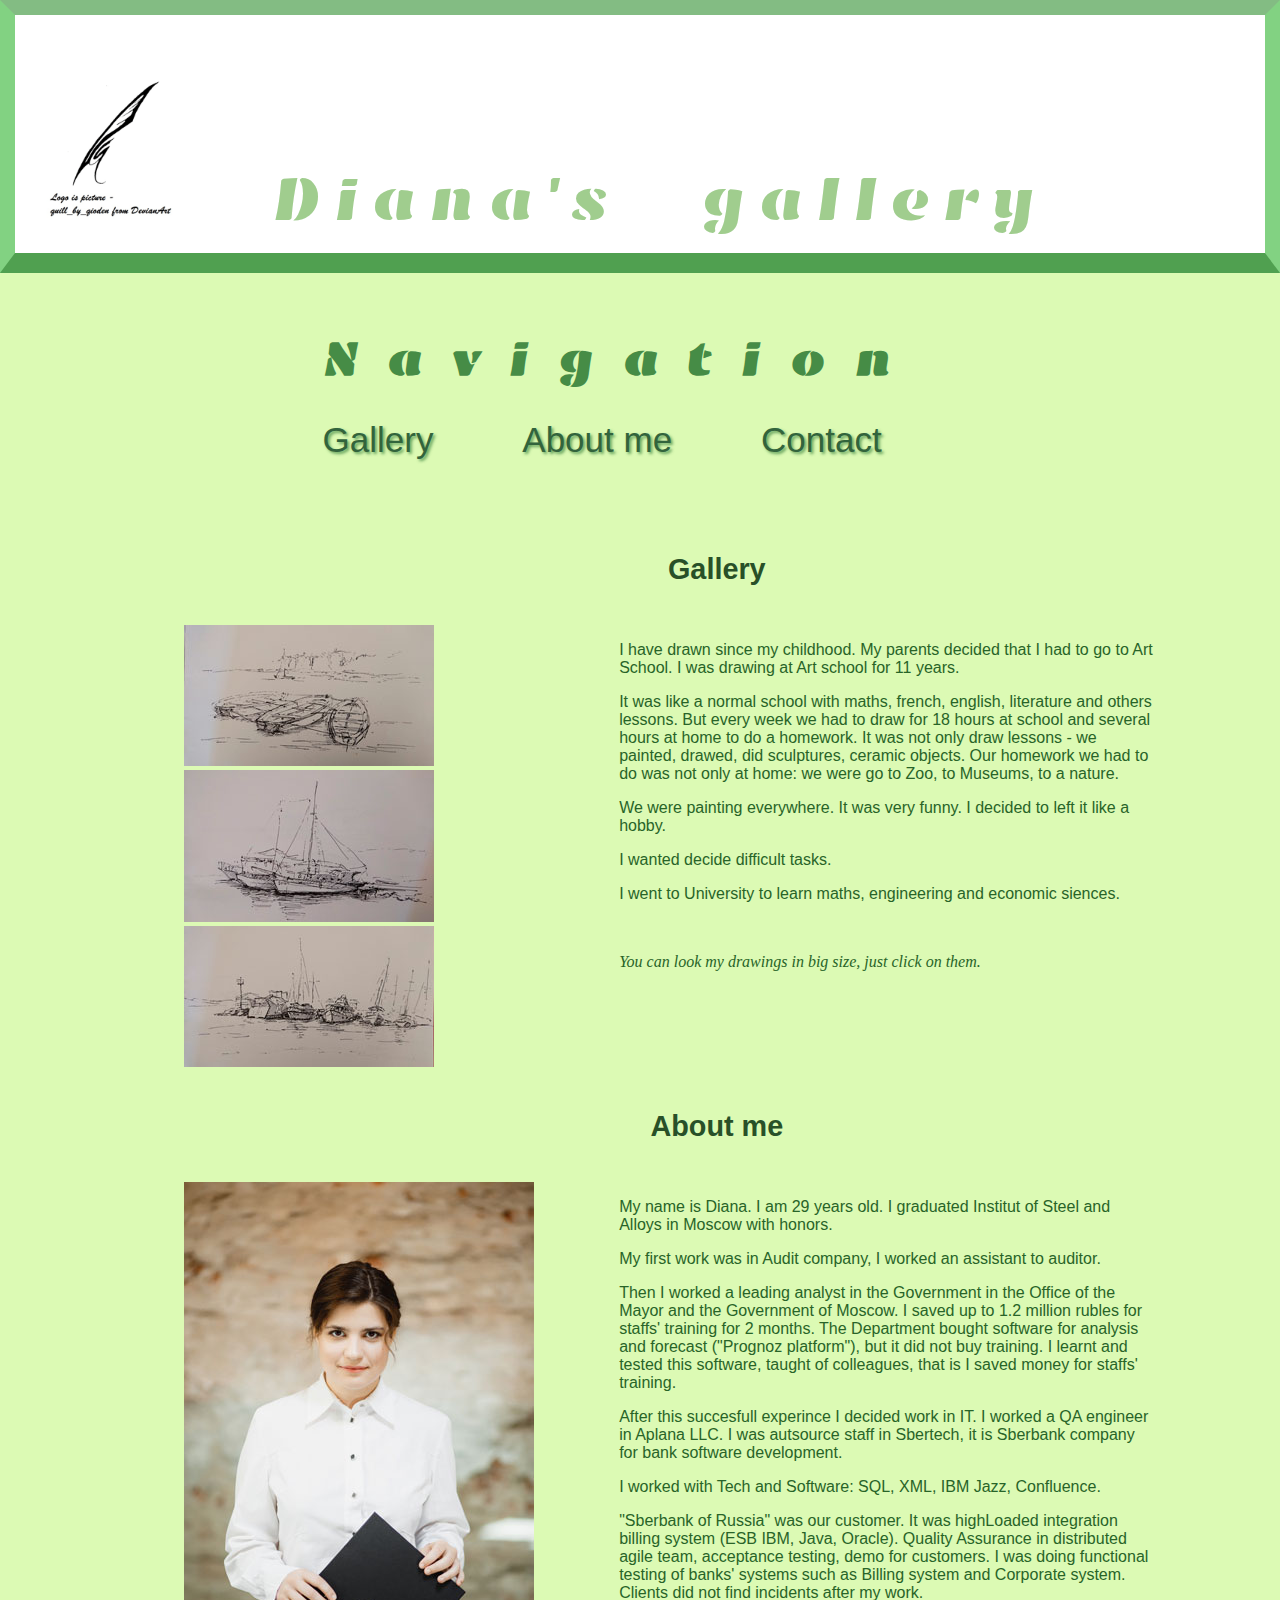
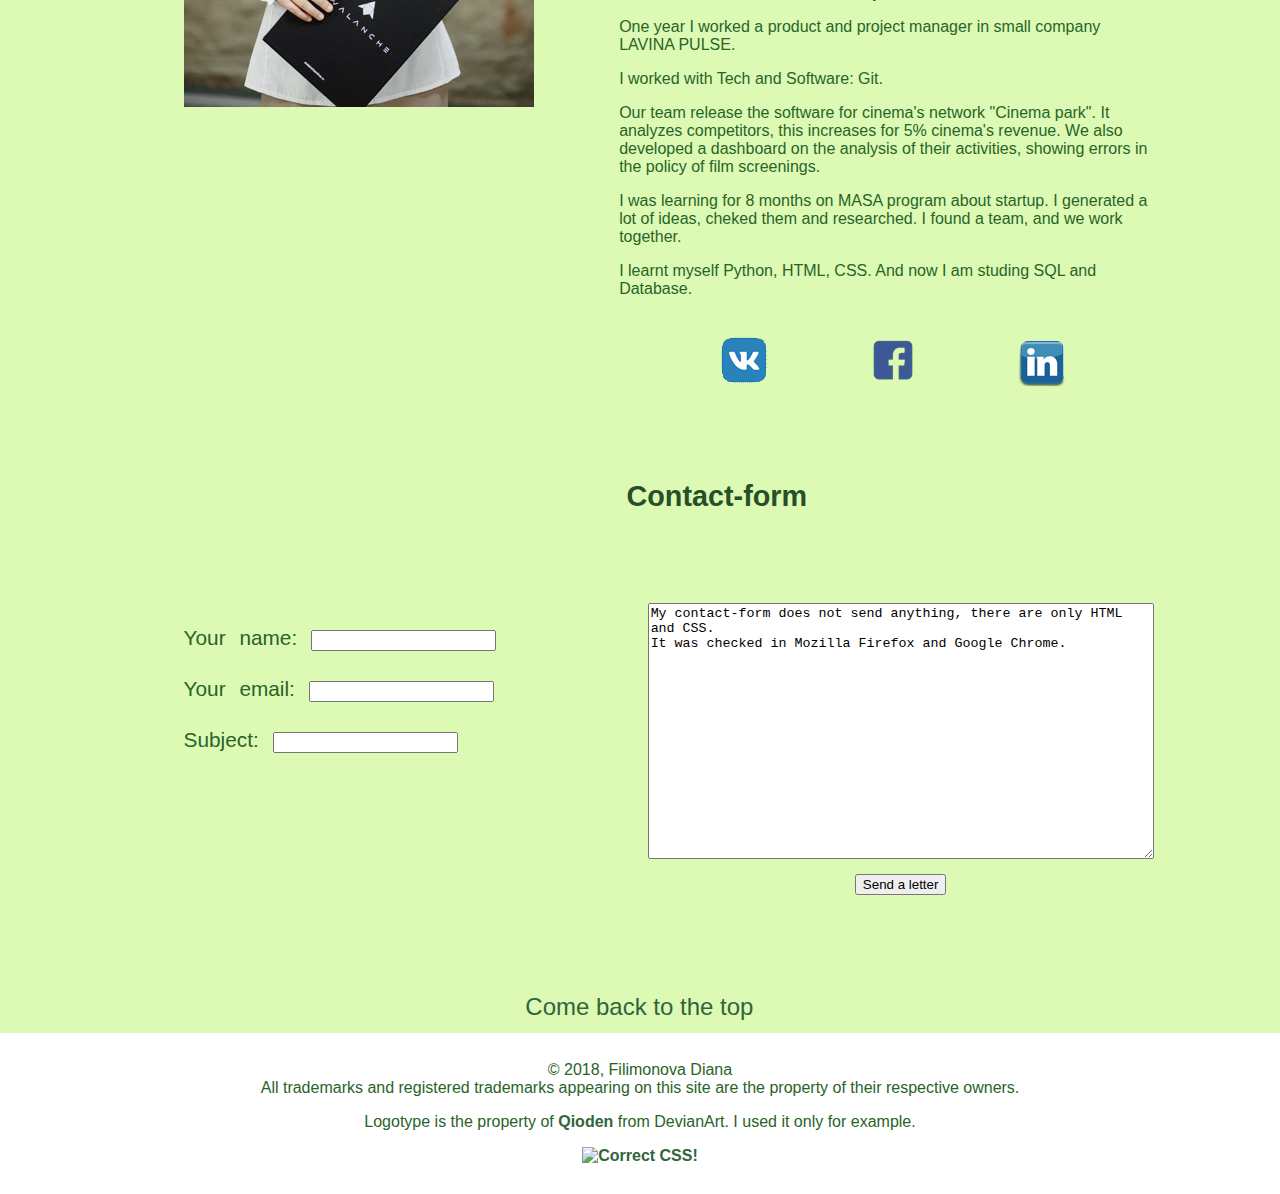
==== index.html @ 890fc9d7 "html and css, fonts, images and others" ====
<!DOCTYPE html>
<html lang="en">
<head>
<meta charset="utf-8">
<title>Diana's gallery</title>
<link href="css/style.css" type="text/css" rel="stylesheet">
</head>


<body>


<header id="top">

<p>
<img id="logo" src="img/quill_by_qioden.gif" alt="logotype">

Diana's gallery
</p>


</header>


<div id="main">






<nav>
<h2 class="names">Navigation</h2>
<ul>
<li><a href="#gallery" title="go to Gallery section">Gallery</a></li>
<li><a href="#about" title="go to About me section">About me</a></li>
<li><a href="#contact" title="go to Contact section">Contact</a></li>
</ul>
</nav>





<div id="TableContainer">
<section id="gallery">
<h2>Gallery</h2>

<div class="tableRow">

<div id="tfirst">
<div>
<a href="html/3boats.html" title="Look on separate page in big size" target="_blank"><img  src="img/esc/esc_3boats.jpg" alt="3 boats"></a>
</div>
<div>
<a href="html/2boats.html" title="Look on separate page in big size" target="_blank"><img  src="img/esc/esc_2boats.jpg" alt="2 boats"></a>
</div>
<div>
<a href="html/much_boats.html" title="Look on separate page in big size" target="_blank"><img  src="img/esc/esc_much_boats.jpg" alt="Much boats"></a>
</div>
</div>

<div id="tsecond">

<p>I have drawn since my childhood. My parents decided that I had to go to Art School. I was drawing at Art school for 11 years.</p>
<p> It was like a normal school with maths, french, english, literature and others lessons. 
But every week we had to draw for 18 hours at school and several hours at home to do a homework. 
It was not only draw lessons - we painted, drawed, did sculptures, ceramic objects. 
Our homework we had to do was not only at home: we were go to Zoo, to Museums, to a nature.</p>
 
<p>We were painting everywhere. It was very funny. I decided to left it like a hobby. </p>
<p>I wanted decide difficult tasks. </p>
<p>I went to University to learn maths, engineering and economic siences.</p> 
<br> 
<p id="comment">You can look my drawings in big size, just click on them.</p>


</div>
</div>

</section>

<section id="about">


<h2>About me </h2>
<div class="tableRow">



<div id="selfy"><img  src="img/diana.jpg" alt="photo of Diana" ></div>

<div id="about_me">
<p>My name is Diana. I am 29 years old. I graduated Institut of Steel and Alloys in Moscow with honors.</p> 
<p>My first work was  in Audit company, I worked an assistant to auditor.</p> 
 <p>Then I worked a leading analyst in the Government in the Office of the Mayor and the Government of Moscow. 
 I saved up to 1.2 million rubles for staffs' training for 2 months. The Department  bought software 
 for analysis and forecast ("Prognoz platform"), but it did not buy training. 
 I learnt and tested this software, taught of colleagues, that is I saved money for staffs' training.</p> 
 
 <p> After this succesfull experince I decided work in IT. 
I worked a QA engineer in Aplana LLC. I was autsource staff in Sbertech, it is Sberbank company for bank software development. 
 </p>
  <p>
I worked with Tech and Software: SQL, XML, IBM Jazz, Confluence.
 </p>
 <p>
"Sberbank of Russia" was our customer. It was highLoaded integration billing system (ESB IBM, Java, Oracle). 
Quality Assurance in distributed agile team, acceptance testing, demo for customers.
I was doing functional testing of banks' systems such as Billing system and Corporate system. Clients did not find incidents after my work.
 
 </p>

  <p> 
 
One year I worked  a product and project manager in small company LAVINA PULSE. 
 </p>
 <p>
I worked with Tech and Software: Git.
 </p>
 <p>
Our team release the software for cinema's network "Cinema park". It analyzes competitors, this increases for  5% cinema's revenue. 
We also developed a dashboard on the analysis of their activities, showing errors in the policy of film screenings.
</p>
<p>
I was learning for 8 months on MASA program about startup.
I generated a lot of ideas, cheked them and researched. I found a team, and we work together. 
</p>
<p>
I learnt myself Python, HTML, CSS.
And now I am studing SQL and Database.  </p>

<div id="social">
<ul>
<li><a href="https://vk.com/id88813005" target="_blank" title="Diana vkontakte"><img src="img/VKLogo.gif" alt="Vkontakte url"></a></li>
<li><a href="https://www.facebook.com/diana.fieve" target="_blank" title="Diana Facebook"><img src="img/FBlogo.gif" alt="FB url"></a></li>
<li><a href="https://www.linkedin.com/in/diana-filimonova-082ab5162/" target="_blank" title="Diana linkedin"><img src="img/INlogo.gif" alt="LinkedIn url"></a></li>
</ul>
</div>
</div>

</div>

</section>

<article id="contact">
<h2>Contact-form </h2>


<form class="tableRow" method="POST">




<div id="signature">
<p>
<label for="name">Your name: </label>
<input type="text" name="user_name" id="name" required />
</p>
<p>
<label for="email">Your email: </label>
<input type="email" name="user_email" id="email" required />
</p>
<p>
<label for="theme">Subject: </label>
<input type="text" name="subject_email" id="theme" required  />
</p>
</div>
<br><br>

<div id="area">
<textarea name="textarea" >
My contact-form does not send anything, there are only HTML and CSS.
It was checked in Mozilla Firefox and Google Chrome.
</textarea>
<input type="submit" value="Send a letter" />
</div>


</form>

</article>
</div>

<div id="back">
<a href="#top" title="Back to top">Come back to the top</a>
</div>

</div>



<footer>
<p>
&copy; 2018, Filimonova Diana 
<br>
All trademarks and registered trademarks appearing on 
      this site are the property of their respective owners.
	  </p>

<p>
	  Logotype is the property of <a href="https://qioden.deviantart.com/" title="Go to check her page" target="_blank">Qioden</a> from DevianArt.

	  I used it only for example. 
	  </p>
	  
	  <p>
<a href="http://jigsaw.w3.org/css-validator/">
    <img style="border:0;width:88px;height:31px"
        src="http://jigsaw.w3.org/css-validator/images/vcss-blue"
        alt="Correct CSS!" />
    </a>
</p>
	  
</footer>




</body>
</html>
---- css/style.css ----
@font-face {
	font-family: "Emblema One";
	src: url("Emblema_One/EmblemaOne-Regular.ttf");
}

body {
	font-size: medium;
	margin: 0;
	font-family: Verdana, Arial, sans-serif;
	color: rgba(40, 100, 40, 1);
	
	
	
}


header {
	border: 15px rgba(100, 200, 100, 0.8) solid;
	border-bottom: 20px rgba(80, 160, 80, 1) solid;
	border-top: 15px rgba(80, 160, 80, 0.7) solid;
	margin: 0;
	padding: 0 0.5% 3% 1%;
	max-height: 200px;
	color: rgba(150, 200, 130, 0.9);
	word-spacing: 0.8em;
	letter-spacing: 0.2em;
	font-family: "Emblema One", cursive;
	font-size: 380%;
	
	
}



#logo {
	width: 150px;
	padding-left: 1%;

	
}


div#main {
	background-color: rgba(220, 250, 180, 1);
	padding-left: 12%;
	
}

section#gallery h2, section#about h2, #contact h2 {
	text-align: center;
}


section#gallery p, section#about p {
	padding-right: 15%;
}






ul {
	word-spacing: 2.5em;
	padding-left: 15%;
	font-size: 200%;
	padding-bottom: 2%;
}

ul li {
	display: inline;
	font-size: 35px;
	word-spacing: normal;
	text-shadow: 2px 2px 3px rgba(70, 140, 70, 0.8);
	color: rgba(50, 100, 60, 1);
}



.names {
	padding-left: 15%;
	padding-top: 5%;
	font-size: 300%;
	letter-spacing: 0.6em;
	margin: 0;
	color: rgba(70, 140, 70, 1);
	font-family: "Emblema One", cursive;
}


a {
	text-decoration: none;
	color: rgba(50, 100, 60, 1);

	
}

h2, h3 {
	color: rgba(40, 80, 40, 1);
}


h3 {
	font-size: 130%;
	
}

h2 {
	font-size: 180%;
}




#back {
	padding-top: 1%;
	padding-bottom: 1%;
	padding-left: 33%;
	font-size: 150%;
}


footer {
	text-align: center;
	padding: 1%;
}

footer a {
	font-weight: 700;
}

/* Here is table display*/

#TableContainer {
	display: table;
	border-spacing: 15px;
}


.tableRow {
	display: table-row;
}



#tfirst, #tsecond, #selfy, #about_me, #signature, #area {
	display: table-cell;
	vertical-align: top;
	
	
}


#tsecond, #about_me {
	width: 60%;
}

#area {
	width: 60%;
	text-align: center; 
	
}



#area, #signature {
	font-size: 130%;
	padding: 5% 5% 5% 0;
}

/* Form for sending*/



#contact {
	line-height: 30px;
}





form {
	word-spacing: 0.5em;

}

form  textarea {
	width: 500px;
	height: 250px;
	
}


/* here my pictures at separate pages */

datetime {
	font-style: italic;
}

article.boat {
	text-align: center;
	padding: 2%;
}

legend {
	text-align: center;
	font-size: small;
	padding: 1%;
}

#comment {
	font-style: italic;
	font-family: cursive;
}
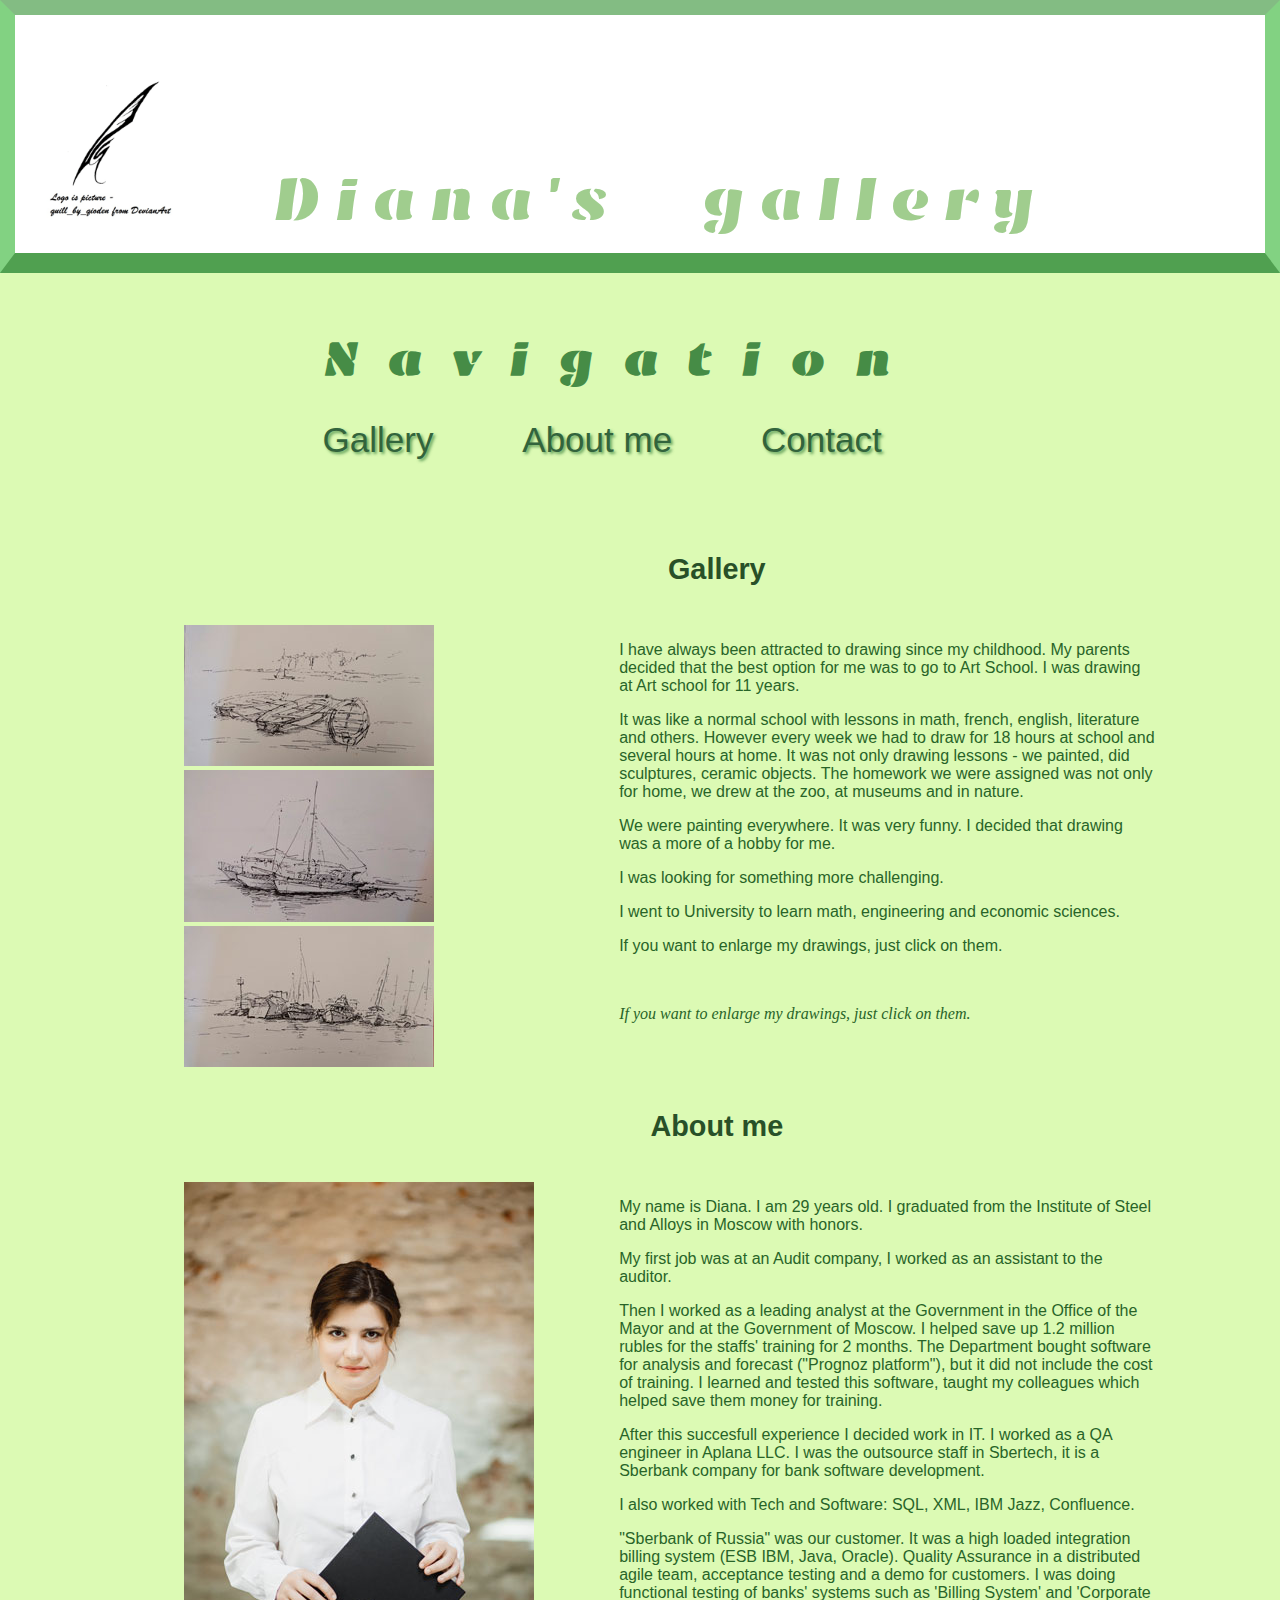
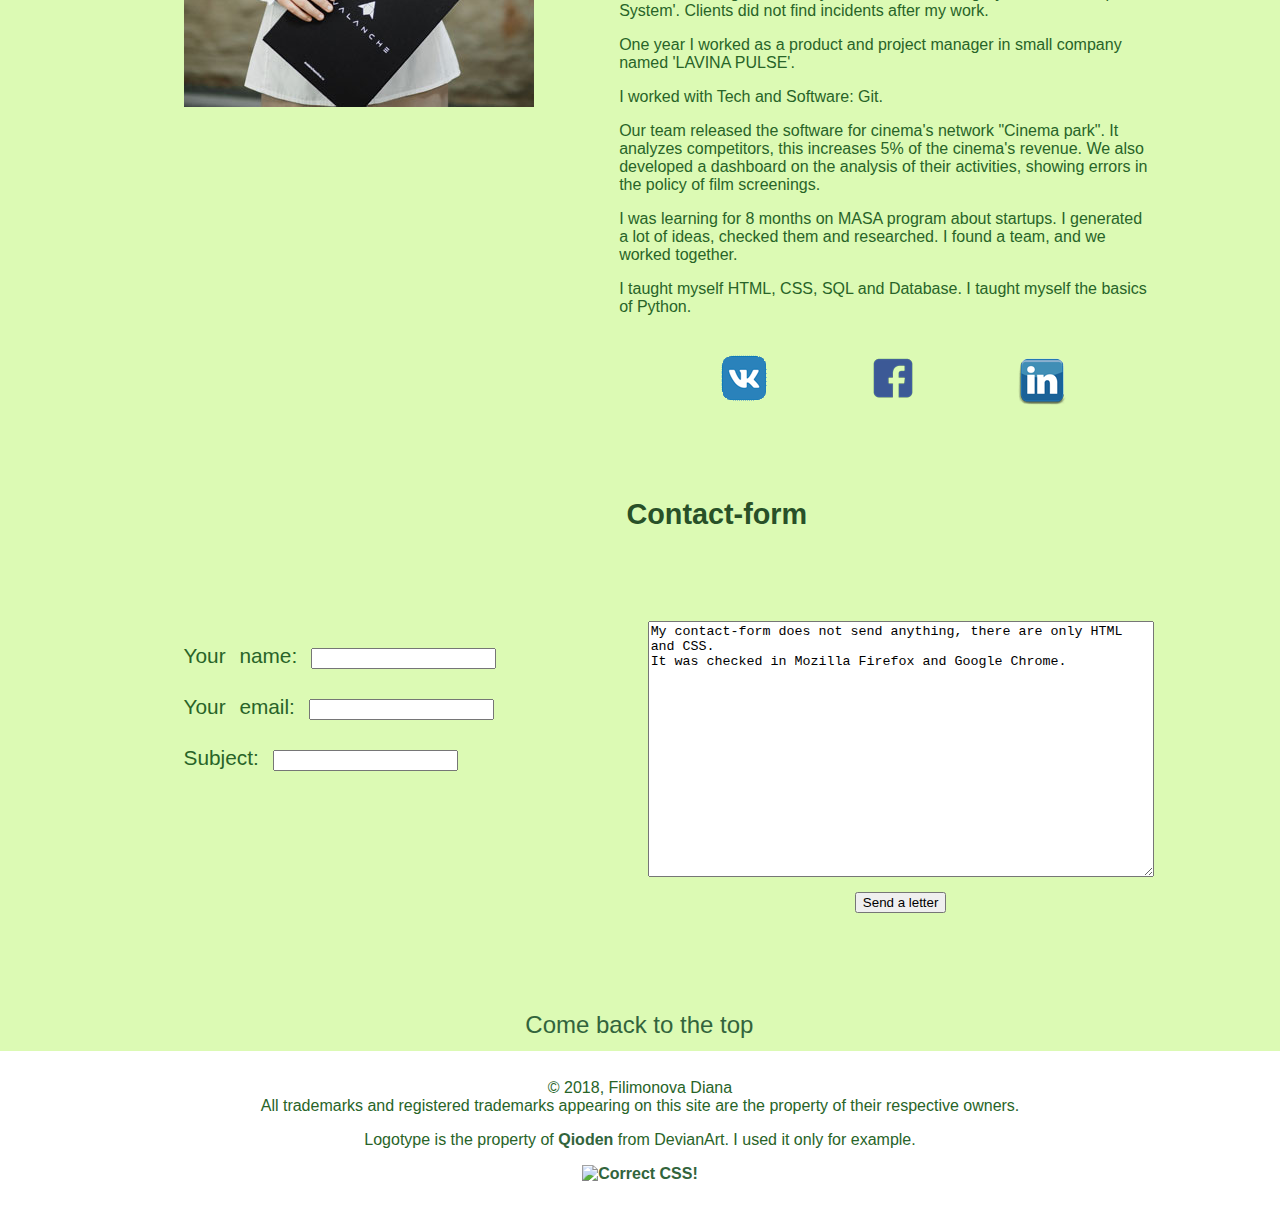
==== commit bd7d1b46: "I taught myself SQL and Database, I edited the CV." ====
--- a/index.html
+++ b/index.html
@@ -62,17 +62,25 @@
 
 <div id="tsecond">
 
-<p>I have drawn since my childhood. My parents decided that I had to go to Art School. I was drawing at Art school for 11 years.</p>
-<p> It was like a normal school with maths, french, english, literature and others lessons. 
-But every week we had to draw for 18 hours at school and several hours at home to do a homework. 
-It was not only draw lessons - we painted, drawed, did sculptures, ceramic objects. 
-Our homework we had to do was not only at home: we were go to Zoo, to Museums, to a nature.</p>
- 
-<p>We were painting everywhere. It was very funny. I decided to left it like a hobby. </p>
-<p>I wanted decide difficult tasks. </p>
-<p>I went to University to learn maths, engineering and economic siences.</p> 
+<p>I have always been attracted to drawing since my childhood. 
+My parents decided that the best option for me was to go to Art School. I was drawing at Art school for 11 years.</p>
+
+<p> It was like a normal school with lessons in math, french, english, literature and others. 
+However every week we had to draw for 18 hours at school and several hours at home. 
+It was not only drawing lessons - we painted, did sculptures, ceramic objects. 
+The homework we were assigned was not only for home, we drew at the zoo, at museums and in nature.</p>
+ 
+<p>We were painting everywhere. It was very funny. I decided that drawing was a more of a hobby for me. </p>
+
+<p>I was looking for something more challenging.</p>
+
+<p>I went to University to learn math, engineering and economic sciences.</p>
+
+<p>If you want to enlarge my drawings, just click on them.</p>
+
+
 <br> 
-<p id="comment">You can look my drawings in big size, just click on them.</p>
+<p id="comment">If you want to enlarge my drawings, just click on them.</p>
 
 
 </div>
@@ -91,44 +99,46 @@
 <div id="selfy"><img  src="img/diana.jpg" alt="photo of Diana" ></div>
 
 <div id="about_me">
-<p>My name is Diana. I am 29 years old. I graduated Institut of Steel and Alloys in Moscow with honors.</p> 
-<p>My first work was  in Audit company, I worked an assistant to auditor.</p> 
- <p>Then I worked a leading analyst in the Government in the Office of the Mayor and the Government of Moscow. 
- I saved up to 1.2 million rubles for staffs' training for 2 months. The Department  bought software 
- for analysis and forecast ("Prognoz platform"), but it did not buy training. 
- I learnt and tested this software, taught of colleagues, that is I saved money for staffs' training.</p> 
- 
- <p> After this succesfull experince I decided work in IT. 
-I worked a QA engineer in Aplana LLC. I was autsource staff in Sbertech, it is Sberbank company for bank software development. 
+<p>My name is Diana. I am 29 years old. I graduated from the Institute of Steel and Alloys in Moscow with honors.</p> 
+
+<p>My first job was at an Audit company, I worked as an assistant to the auditor.</p> 
+
+ <p>Then I worked as a leading analyst at the Government in the Office of the Mayor and at the Government of Moscow. 
+ I helped save up 1.2 million rubles for the staffs' training for 2 months. 
+ The Department bought software for analysis and forecast ("Prognoz platform"), but it did not include the cost of training. 
+ I learned and tested this software, taught my colleagues which helped save them money for training.</p> 
+ 
+ <p> After this succesfull experience I decided work in IT. I worked as a QA engineer in Aplana LLC. 
+ I was the outsource staff in Sbertech, it is a Sberbank company for bank software development.
  </p>
   <p>
-I worked with Tech and Software: SQL, XML, IBM Jazz, Confluence.
+I also worked with Tech and Software: SQL, XML, IBM Jazz, Confluence.
  </p>
  <p>
-"Sberbank of Russia" was our customer. It was highLoaded integration billing system (ESB IBM, Java, Oracle). 
-Quality Assurance in distributed agile team, acceptance testing, demo for customers.
-I was doing functional testing of banks' systems such as Billing system and Corporate system. Clients did not find incidents after my work.
+"Sberbank of Russia" was our customer. It was a high loaded integration billing system (ESB IBM, Java, Oracle). 
+Quality Assurance in a distributed agile team, acceptance testing and a demo for customers. 
+I was doing functional testing of banks' systems such as 'Billing System' and 'Corporate System'. 
+Clients did not find incidents after my work.
  
  </p>
 
   <p> 
  
-One year I worked  a product and project manager in small company LAVINA PULSE. 
+One year I worked as a product and project manager in small company named 'LAVINA PULSE'.
  </p>
  <p>
 I worked with Tech and Software: Git.
  </p>
  <p>
-Our team release the software for cinema's network "Cinema park". It analyzes competitors, this increases for  5% cinema's revenue. 
-We also developed a dashboard on the analysis of their activities, showing errors in the policy of film screenings.
-</p>
-<p>
-I was learning for 8 months on MASA program about startup.
-I generated a lot of ideas, cheked them and researched. I found a team, and we work together. 
-</p>
-<p>
-I learnt myself Python, HTML, CSS.
-And now I am studing SQL and Database.  </p>
+Our team released the software for cinema's network "Cinema park". It analyzes competitors, this increases 5% of the cinema's revenue.
+ We also developed a dashboard on the analysis of their activities, showing errors in the policy of film screenings.
+</p>
+<p>
+I was learning for 8 months on MASA program about startups. 
+I generated a lot of ideas, checked them and researched. I found a team, and we worked together. 
+</p>
+<p>
+I taught myself  HTML, CSS, SQL and Database. I taught myself the basics of Python. </p>
 
 <div id="social">
 <ul>
